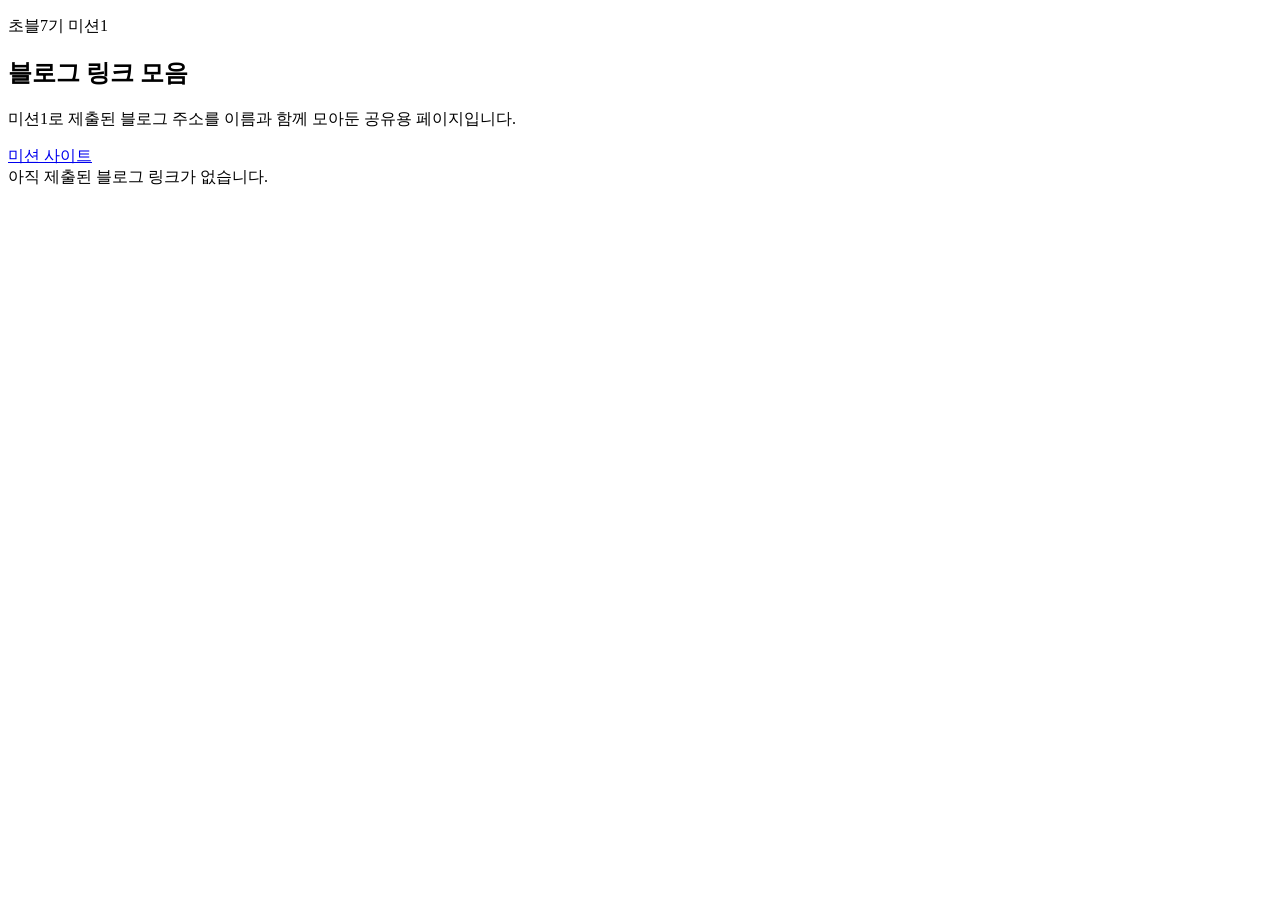
==== public/links.html @ 4081c434 "Initial choblog7 mission site" ====
<!doctype html>
<html lang="ko">
  <head>
    <meta charset="UTF-8" />
    <meta name="viewport" content="width=device-width, initial-scale=1.0" />
    <title>초블7기 블로그 링크 모음</title>
    <link rel="stylesheet" href="/styles.css" />
  </head>
  <body>
    <div class="scene-effects" aria-hidden="true">
      <span></span>
      <span></span>
      <span></span>
    </div>
    <main class="shell compact">
      <section class="page-title">
        <div>
          <p class="eyebrow">초블7기 미션1</p>
          <h1>블로그 링크 모음</h1>
          <p>미션1로 제출된 블로그 주소를 이름과 함께 모아둔 공유용 페이지입니다.</p>
        </div>
        <a class="link-button" href="/">미션 사이트</a>
      </section>

      <div class="filter-row" id="weekFilters"></div>

      <section class="link-list" id="linkList"></section>
      <div class="empty hidden" id="emptyState">아직 제출된 블로그 링크가 없습니다.</div>
    </main>

    <script src="/links.js"></script>
  </body>
</html>
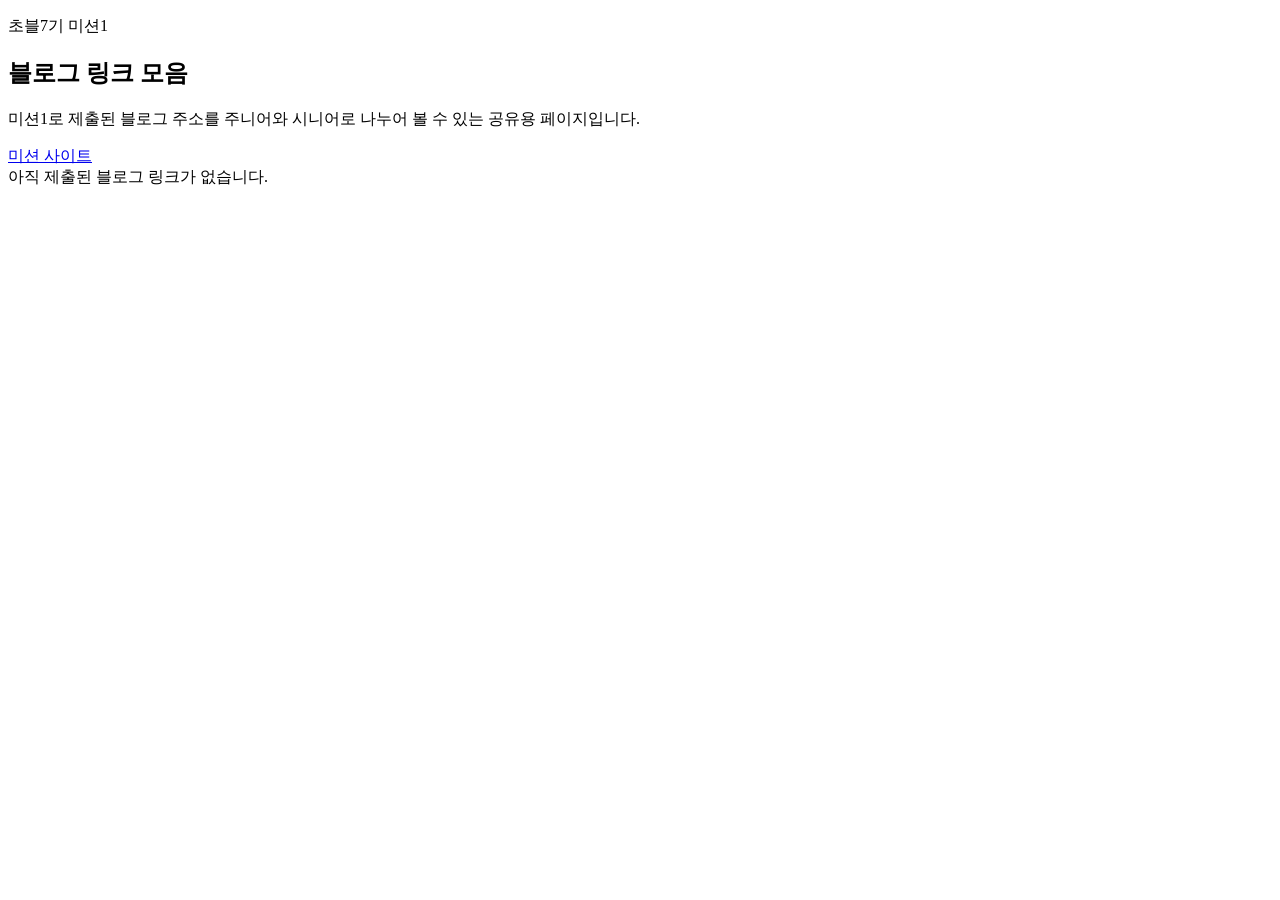
==== commit ad915610: "Group blog links by cohort" ====
--- a/public/links.html
+++ b/public/links.html
@@ -17,11 +17,12 @@
         <div>
           <p class="eyebrow">초블7기 미션1</p>
           <h1>블로그 링크 모음</h1>
-          <p>미션1로 제출된 블로그 주소를 이름과 함께 모아둔 공유용 페이지입니다.</p>
+          <p>미션1로 제출된 블로그 주소를 주니어와 시니어로 나누어 볼 수 있는 공유용 페이지입니다.</p>
         </div>
         <a class="link-button" href="/">미션 사이트</a>
       </section>
 
+      <div class="group-filters" id="groupFilters" aria-label="그룹 선택"></div>
       <div class="filter-row" id="weekFilters"></div>
 
       <section class="link-list" id="linkList"></section>
